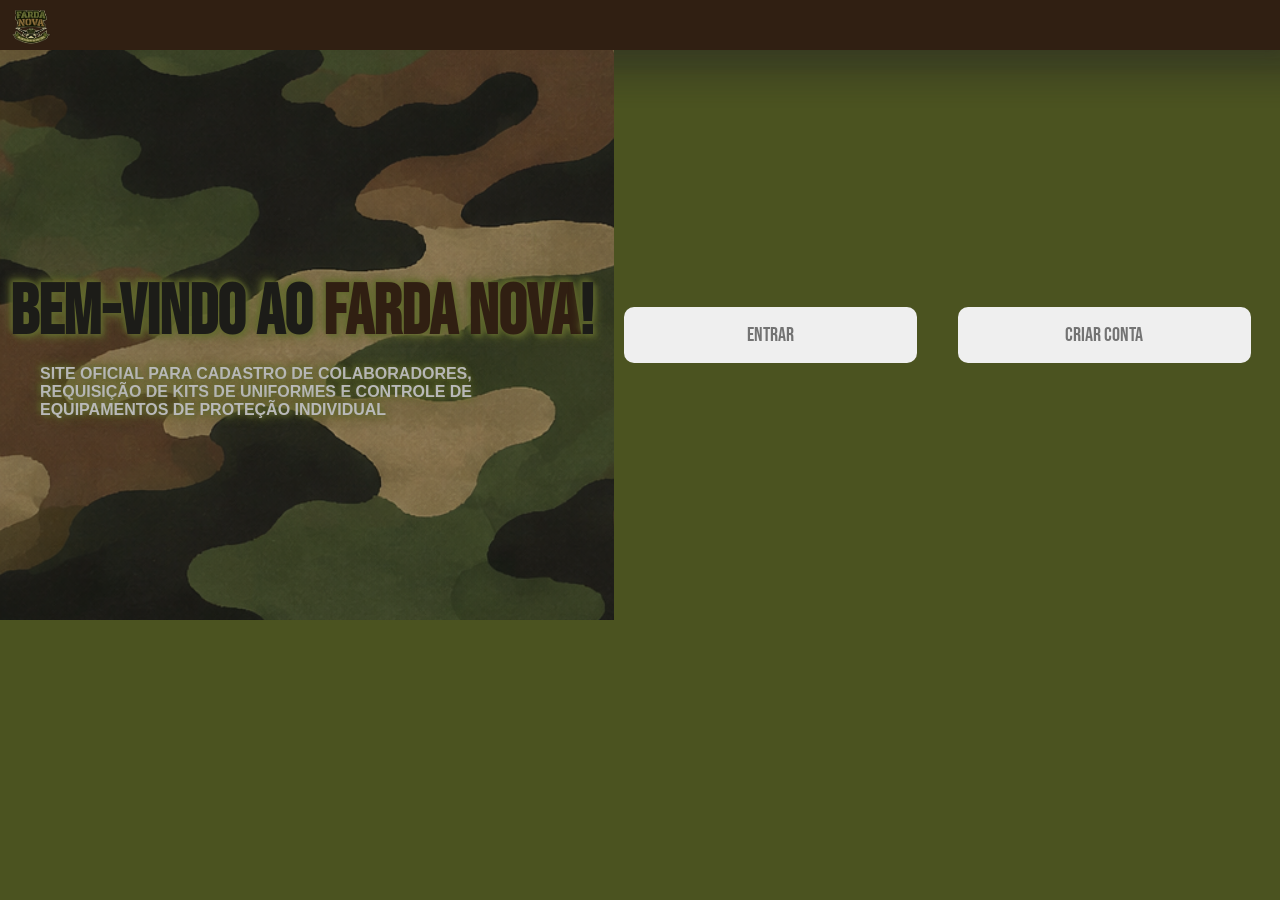
==== html/index.html @ be5efc84 "Atualização das páginas e finalizando LogIn, Cadastro finalizado. Falta icons e README.md" ====
<!DOCTYPE html>
<html lang="pt-BR">
<head>
    <meta charset="UTF-8">
    <meta name="viewport" content="width=device-width, initial-scale=1.0">
    <link rel="preconnect" href="https://fonts.googleapis.com">
    <link rel="preconnect" href="https://fonts.gstatic.com" crossorigin>
    <link href="https://fonts.googleapis.com/css2?family=Bebas+Neue&display=swap" rel="stylesheet"> 
    <link rel="stylesheet" href="../css/style.css">
    <title>Farda Nova</title>
</head>
<body>

    <header>
        <div class="header-line">
            <img class="logo" src="../img/fardanovalogo.svg" alt="Farda Nova">
            <div class="functions">
                <!-- imagens de perfil
                                configurações
                                perguntas-->
            </div>
        </div>
    </header>
    <main>
        <div class= "home-page">
            <h1>Bem-vindo ao <span class="destaque">Farda Nova</span>!</h1>
            <h2>SITE OFICIAL PARA CADASTRO DE COLABORADORES, REQUISIÇÃO DE KITS DE UNIFORMES E CONTROLE DE EQUIPAMENTOS DE PROTEÇÃO INDIVIDUAL</h2>
        </div>
            <div class="botoes-grid">
                <button id="LogIn"><a>ENTRAR</a></button>
                <button id="SignUp"><a>CRIAR CONTA</a></button>
        </div>
    </main>
    <footer>









    </footer>
    <script src="../js/script.js"></script>
</body>
</html>
---- css/style.css ----
*{
    margin: 0;
    padding: 0;
    box-sizing: border-box;
}
:root{
    --bg-pr-color: #4B5320;
    --cards: #A9A77A;
    --surface: #232323;
    --boards: #301f12;
    --highlight: #E50914;
    --text-color: #1C1C18;
    --text-sec-color: #B9B9B9;
    --text-desatived: #737373;
    --hover: #6B7048;
    --button: #C9A227;
}
html, body{
    height: 100vh;
    width: 98.5vw;
    font-family: "Bebas Neue", sans-serif;
    background-color: var(--bg-pr-color);
    display: flex;
    flex-direction: column;
}
header{
    display: flex;
    flex-direction: column;
    align-items: center;
    justify-content: center;
}
main{
    display: flex;
    align-items: center;
}
h1{
    font-size: 70px;
    color: var(--text-color);
    margin: 20px 0px 10px 0;
}
h2{
    color: var(--text-sec-color);
    font-family: "Ubuntu Condensed", sans-serif;
    font-size: 16px;
    margin: 0 30px 0 30px;
}
/*---------------------------------------- Primeira Página --------------------------------*/
.loading{
    display: flex;
    margin: 150px 0 500px 0;
    align-self: center;
    justify-content: center;
    z-index: 9999;
    position: fixed;
    inset: 0;
}
.logo{
    display: flex;
    padding: auto;
    height: 300px;
    width: 99%;   
}
.spinner {
    margin-top: 500px;
    display: flex;
    align-self: center;
    width: 50px;
    height: 50px;
    border: 7px solid var(--button);
    border-top-color: var(--bg-pr-color);
    border-radius: 50%;
    border-style: dotted;
    animation: girar 1s linear infinite;
}

@keyframes girar {
    to {
        transform: rotate(360deg);
  }
}
.destaque{
    color: var(--boards);
}
.home-page{ /*texto de apresentação*/
    align-content: center;
    justify-content: center;
    color: var(--text-color);
    width: 655.5px;
    height: 570px;
    background-image: url("../img/camuflagem.svg");
    background-size: cover;      /* cobre toda a tela, sem distorcer */ /* centraliza a imagem */
    background-repeat: no-repeat;
    background-attachment: fixed; /* opcional: fundo fica fixo ao rolar a página */
}
.home-page h1, h2{
    padding: 0px 10px 0 10px;
    text-shadow: 2px 2px 4px rgba(99, 107, 47, 0.7),
             4px 4px 8px rgba(99, 107, 47, 0.7),
            -2px -2px 4px rgb(99, 107, 47, 0.7),
            -4px -4px 8px rgb(99, 107, 47, 0.7);
}
.logo-line{ /*linha marrom no loading'*/
    padding: auto;
    align-items: center;
    justify-content: center;
    display: flex;
    width: 100%;
    background-color:var(--boards);
    box-shadow: 10px 10px 10px 10px rgb(35, 35, 35, 0.20),
                20px 20px 20px 20px rgb(35, 35, 35, 0.20),
                -10px -10px 10px 10px rgb(35, 35, 35, 0.20),
                -20px -20px 20px 20px rgb(35, 35, 35, 0.20);
}
.header-line{ /* linha marrom em cima da home*/
    display: flex;
    align-items: left;
    justify-content: left;
    height: 50px;
    width: 103%;
    background-color:var(--boards);
    box-shadow: 10px 10px 10px 10px rgb(35, 35, 35, 0.20),
                20px 20px 20px 20px rgb(35, 35, 35, 0.20),
                -10px -10px 10px 10px rgb(35, 35, 35, 0.20),
                -20px -20px 20px 20px rgb(35, 35, 35, 0.20);
}
.header-line img{
    height: 50px;
    width: 100px;
}
.search-bar {
    display: flex;
    width: 400px;
    height: 30px;
    margin: 10px 60px;
    border: 0;
    border-radius: 16px;
    background-color: var(--surface);
    cursor: pointer;
}
.search-bar:hover{
    background-color: var(--hover);
}
.search-bar p {
    font-family: "Sansation", sans-serif;
    font-weight: 400;
    font-style: italic;
    font-size: 16px;
    color: var(--text-desatived);
    justify-content: left;
    align-items: center;
    padding: 6px;
    margin-left: 10px;
}
.botoes-grid {
    display: grid;
    grid-template-columns: repeat(2, 1fr); /* 2 colunas de tamanho igual */
    gap: 20px; /* espaço entre os botões */
    width: 690px;
    align-items: center;      /* centraliza dentro de cada célula */
    justify-content: center;  /* mantém as colunas centralizadas */
    place-items: center;
}

.botoes-grid button {
    flex-direction: row;
    font-family: "Bebas Neue", sans-serif;
    color: var(--text-desatived);
    border-radius: 10px;
    border-style: hidden;
    align-items: center;
    justify-content: center;
    padding: 15px;
    font-size: 20px;
    cursor: pointer;
    width: 293px;
    height: 56px;
    transition: 400ms;
}
.botoes-grid button:hover {
    background-color: var(--hover);
    color: var(--text-color);
    transform: scale(1.1);
    transition: 400ms;
    
}
/*---------------------------------------------Segunda Página-----------------------------------------*/
.header-line2{ /* linha marrom em cima da home*/
    backdrop-filter: blur(100px);
    -webkit-backdrop-filter: blur(100px);
    display: flex;
    align-items: left;
    justify-content: left;
    height: 50px;
    width: 103%;
    background-color:var(--boards);
    box-shadow: 10px 10px 10px 10px rgb(35, 35, 35, 0.20),
                20px 20px 20px 20px rgb(35, 35, 35, 0.20),
                -10px -10px 10px 10px rgb(35, 35, 35, 0.20),
                -20px -20px 20px 20px rgb(35, 35, 35, 0.20);
}
.header-line2 img{
    filter: blur(5px);
    height: 50px;
    width: 100px;
}

.formulario{
    display: flex;
    flex-wrap: wrap;
    margin: 10px auto ;
    background-color: var(--cards);
    justify-content: center;
    width: 50rem;
    height: 40rem;
    font-size: 30px;
    border-radius: 15px;
}
form{
    display: flex;
    flex-direction: column;
    align-items: left;
    width: 800px;
    padding: 50px;
}
input{
    background-color: rgba(173, 173, 173);
    border: none;
    border-radius: 7px;
    width: 250px;
    height: 40px;
    padding: 10px;
    font-family: "Roboto Condesed", sans-serif;
    font-size: 18px;
    transition: 400ms;
    margin-left: 14px;
}
input:focus{
    background-color: white;
    border-radius: 7px;
    height: 40px;
    outline:none;
    border: none;
    transform: scale(1.1);
}
input:hover{
    transform: scale(1.1);
    transition: 400ms;
}
label{
    line-height: 1;
    padding-top: 0px;
}

.nomes{
    display: flex;
    gap: 24px;
    vertical-align: baseline;
}
#nome, #sobrenome{
    margin-left: 0;
}
.identity{
    gap: 24px;
    width: 310px;
    margin-bottom: 50px;
}
.nome{
    width: 303px;
}
.sobrenome{
    width:303px;
}
.aniversario{
    display: flex;
    margin-bottom: 50px;    
}
.email{
    display: flex;
    margin-bottom: 50px;
    margin-right: 12px;
}
.telephone{
    display: flex;
    margin-bottom: 50px;
}
.cep{
    display: flex;
    margin-bottom: 50px;
}.cpf-cnpj{
    padding: 10px;
    margin-bottom: 50px;
}
label, input, select{
    vertical-align: middle;
    cursor: pointer;    
}
select{
    background-color: rgba(173, 173, 173);
    border: none;
    border-radius: 7px;
    height: 40px;
    transition: 400ms;
}
select:focus{
    background-color: white;
}
select:hover{
    transform: scale(1.1);
    transition: 400ms;
}
option{
    margin-left: 7px;
}
#confirm{
    background-color: var(--button);
    padding: 5px;
    margin-left: 20px;
    height: 50px;
    width: 110px;
    border-radius: 7px;
    border: none;
    font-size: 18px;
    font-family: "Ubuntu Condensed", sans-serif;
    color: var(--text-desatived);
    font-weight: bold;
    transition: 400ms;
}

#confirm:hover{
    transform: scale(1.1);
    transition: 400ms;
    font-family: "Ubuntu Condensed", sans-serif;
    font-weight: bold;
    background-color: darkgreen;
    color: white;
    cursor: pointer;
}

.delete{
    opacity: 50%;
    background-color: var(--cards);
    color: var(--highlight);
    padding: 5px;
    margin-left: 250px;
    height: 50px;
    width: 110px;
    border-radius: 7px;
    border: var(--highlight) solid;
    font-size: 18px;
    font-family: "Ubuntu Condensed", sans-serif;
    font-weight: bold;
    transition: 400ms;
}
.delete:hover{
    opacity: 100%;
    background-color: var(--highlight);
    color: white;
    transform: scale(1.1);
    transition: 400ms;
}
/*---------------------------------------------Terceira Página-----------------------------------------*/
.destaque2{
    position: relative;
    color: var(--boards);
}
.home-page2{ /*texto de apresentação*/
    filter: blur(5px);
    position: relative;
    align-content: center;
    justify-content: center;
    color: var(--text-color);
    width: 655.5px;
    height: 570px;
    background-image: url("../img/camuflagem.svg");
    background-size: cover;      /* cobre toda a tela, sem distorcer */ /* centraliza a imagem */
    background-repeat: no-repeat;
    background-attachment: fixed; /* opcional: fundo fica fixo ao rolar a página */
}
.home-page2{
    filter: blur(5px);
    position: relative;
    padding: 0px 10px 0 10px;
    text-shadow: 2px 2px 4px rgba(99, 107, 47, 0.7),
             4px 4px 8px rgba(99, 107, 47, 0.7),
            -2px -2px 4px rgb(99, 107, 47, 0.7),
            -4px -4px 8px rgb(99, 107, 47, 0.7);
}
.botoes-grid2 button {
    filter: blur(5px);
    position: relative;
    flex-direction: row;
    row-gap: 20px;
    font-family: "Bebas Neue", sans-serif;
    color: var(--text-desatived);
    border-radius: 10px;
    border-style: hidden;
    align-items: center;
    justify-content: center;
    padding: 15px;
    font-size: 20px;
    cursor: pointer;
    width: 293px;
    height: 56px;
    transition: 400ms;
}
.join-block{
    padding: 10px 10px 0px 0;
    display: flex;    
    position: absolute;
    background-color: var(--cards);
    border-radius: 40px;
    top: 50%;
    left: 50%;
    transform: translate(-50%, -50%);
    z-index: 2;
}

.join-block input {
    width: 500px;
    padding: 20px;
    border: none;
    border-radius: 10px;
    cursor: pointer;
    margin-left: 30px;
}
.join-block label{
    font-size: 40px;
}
.login-button{
    display: flex;
    background-color: var(--button);
    padding: 5px;
    margin-top: 25px;
    align-items: center;
    justify-self: right;
    justify-content: center;
    height: 50px;
    width: 110px;
    border-radius: 7px;
    border: none;
    font-size: 18px;
    font-family: "Ubuntu Condensed", sans-serif;
    color: var(--text-desatived);
    font-weight: bold;
    transition: 400ms;
}
.login-button:hover{
    transform: scale(1.1);
    transition: 400ms;
    background-color: darkblue;
    color: white;
}
/*---------------------------------------------Pop-up-----------------------------------------*/
.header-line3{ /* linha marrom em cima da home*/
    position: relative;
    backdrop-filter: blur(100px);
    -webkit-backdrop-filter: blur(100px);
    display: flex;
    align-items: left;
    justify-content: left;
    height: 50px;
    width: 103%;
    background-color:var(--boards);
    box-shadow: 10px 10px 10px 10px rgb(35, 35, 35, 0.20),
                20px 20px 20px 20px rgb(35, 35, 35, 0.20),
                -10px -10px 10px 10px rgb(35, 35, 35, 0.20),
                -20px -20px 20px 20px rgb(35, 35, 35, 0.20);
}
.header-line2 img{
    filter: blur(5px);
    height: 50px;
    width: 100px;
}
.formulario{
    backdrop-filter: blur(100%);
    -webkit-backdrop-filter: blur(100%);
    display: flex;
    flex-wrap: wrap;
    margin: 10px auto ;
    background-color: var(--cards);
    justify-content: center;
    width: 50rem;
    height: 40rem;
    font-size: 30px;
    border-radius: 15px;
}
.form{
    position: relative;
    display: flex;
    flex-direction: column;
    align-items: left;
    width: 800px;
    padding: 50px;
}
input{
    background-color: rgba(173, 173, 173);
    border: none;
    border-radius: 7px;
    width: 250px;
    height: 40px;
    padding: 10px;
    font-family: "Roboto Condesed", sans-serif;
    font-size: 18px;
    transition: 400ms;
    margin-left: 14px;
}
label{
    line-height: 1;
    padding-top: 0px;
}
.nomes2{
    position: relative;
    filter: blur(5px);
    display: flex;
    gap: 24px;
    vertical-align: baseline;
}
#nome, #sobrenome{
    margin-left: 0;
}
.identity{
    gap: 24px;
    width: 310px;
    margin-bottom: 50px;
}
.nome{
    width: 303px;
}
.sobrenome{
    width:303px;
}
.aniversario2{
    position: relative;
    filter: blur(5px);
    display: flex;
    margin-bottom: 50px;    
}
.email2{
    position:relative;
    filter: blur(5px);
    display: flex;
    margin-bottom: 50px;
    margin-right: 12px;
}
.telephone2{
    position: relative;
    filter: blur(5px);
    display: flex;
    margin-bottom: 50px;
}
.cpf-cnpj2{
    position: relative;
    filter: blur(5px);
    padding: 10px;
    margin-bottom: 50px;
}
label, input, select{
    vertical-align: middle;
    cursor: pointer;    
}
select{
    background-color: rgba(173, 173, 173);
    border: none;
    border-radius: 7px;
    height: 40px;
    transition: 400ms;
}
#tipo2{
    position: relative;
    filter: blur(5px);
}
.pass-block{
    padding: 30px;
    height: 200px;
    width: 500px;
    display: flex;    
    position: absolute;
    background-color: var(--cards);
    border-radius: 40px;
    top: 50%;
    left: 50%;
    transform: translate(-50%, -50%);
    z-index: 2;
}
.pass-block{
    display: flex;
    flex-wrap: wrap;
}
.pass-block label{
    font-size: 30px;
}
.confirmar-senha{
    display: flex;
    flex-wrap: wrap;
}

#verSenha{
    width: 90px;
    margin-left: 15px;
}
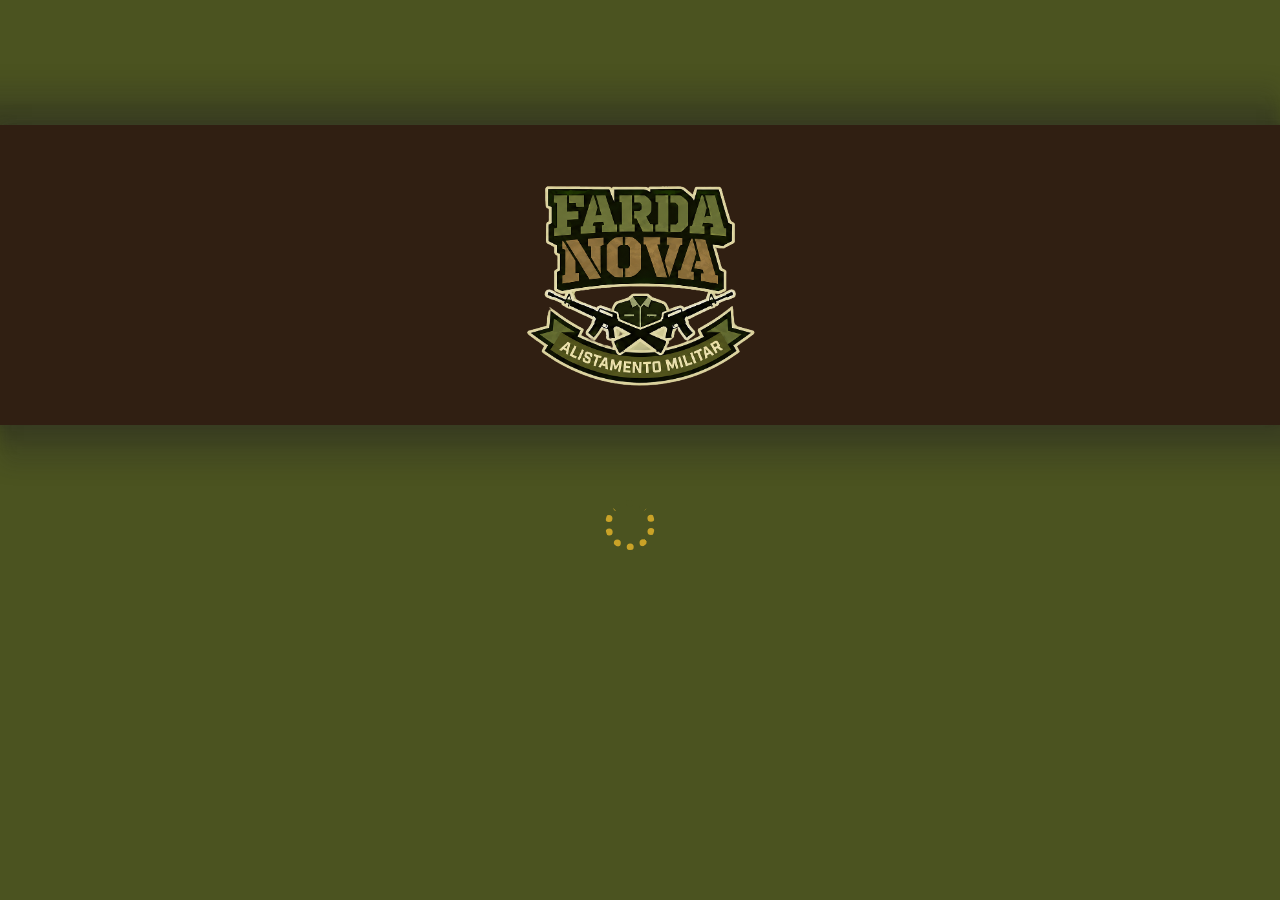
==== commit 13d3b5af: "Final version" ====
--- a/html/index.html
+++ b/html/index.html
@@ -3,6 +3,7 @@
 <head>
     <meta charset="UTF-8">
     <meta name="viewport" content="width=device-width, initial-scale=1.0">
+    <meta http-equiv="refresh" content="4; url=index.html">
     <link rel="preconnect" href="https://fonts.googleapis.com">
     <link rel="preconnect" href="https://fonts.gstatic.com" crossorigin>
     <link href="https://fonts.googleapis.com/css2?family=Bebas+Neue&display=swap" rel="stylesheet"> 
@@ -10,38 +11,11 @@
     <title>Farda Nova</title>
 </head>
 <body>
-
-    <header>
-        <div class="header-line">
+    <div class="loading" id="loader">
+        <div class="logo-line">
             <img class="logo" src="../img/fardanovalogo.svg" alt="Farda Nova">
-            <div class="functions">
-                <!-- imagens de perfil
-                                configurações
-                                perguntas-->
-            </div>
         </div>
-    </header>
-    <main>
-        <div class= "home-page">
-            <h1>Bem-vindo ao <span class="destaque">Farda Nova</span>!</h1>
-            <h2>SITE OFICIAL PARA CADASTRO DE COLABORADORES, REQUISIÇÃO DE KITS DE UNIFORMES E CONTROLE DE EQUIPAMENTOS DE PROTEÇÃO INDIVIDUAL</h2>
-        </div>
-            <div class="botoes-grid">
-                <button id="LogIn"><a>ENTRAR</a></button>
-                <button id="SignUp"><a>CRIAR CONTA</a></button>
-        </div>
-    </main>
-    <footer>
-
-
-
-
-
-
-
-
-
-    </footer>
-    <script src="../js/script.js"></script>
+    </div>
+    <div class="spinner"></div>
 </body>
-</html>+</html>
--- a/css/style.css
+++ b/css/style.css
@@ -153,6 +153,7 @@
 }
 .botoes-grid {
     display: grid;
+    column-wrap: auto;
     grid-template-columns: repeat(2, 1fr); /* 2 colunas de tamanho igual */
     gap: 20px; /* espaço entre os botões */
     width: 690px;
@@ -245,6 +246,7 @@
 input:hover{
     transform: scale(1.1);
     transition: 400ms;
+    background-color: rgb(214, 214, 214);
 }
 label{
     line-height: 1;
@@ -287,8 +289,8 @@
     display: flex;
     margin-bottom: 50px;
 }.cpf-cnpj{
-    padding: 10px;
-    margin-bottom: 50px;
+    margin-bottom: 50px;
+    align-items: left;
 }
 label, input, select{
     vertical-align: middle;
@@ -311,10 +313,20 @@
 option{
     margin-left: 7px;
 }
-#confirm{
+.buttons-final{
+    display: flex;
+    align-items: right;
+    justify-content: right;
+    justify-self: right;
+    width: fit-content;
+}
+.confirm{
+    display: flex;
+    align-items: center;
+    justify-content: center;
     background-color: var(--button);
     padding: 5px;
-    margin-left: 20px;
+    margin-left: 10px;
     height: 50px;
     width: 110px;
     border-radius: 7px;
@@ -326,24 +338,26 @@
     transition: 400ms;
 }
 
-#confirm:hover{
+.confirm:hover{
     transform: scale(1.1);
     transition: 400ms;
     font-family: "Ubuntu Condensed", sans-serif;
     font-weight: bold;
-    background-color: darkgreen;
+    background-color: blue;
     color: white;
     cursor: pointer;
 }
 
 .delete{
+    display: flex;
     opacity: 50%;
+    align-items: center;
+    justify-content: center;
     background-color: var(--cards);
     color: var(--highlight);
     padding: 5px;
-    margin-left: 250px;
-    height: 50px;
-    width: 110px;
+    height: 50px;
+    width: 130px;
     border-radius: 7px;
     border: var(--highlight) solid;
     font-size: 18px;
@@ -472,8 +486,8 @@
     width: 100px;
 }
 .formulario{
-    backdrop-filter: blur(100%);
-    -webkit-backdrop-filter: blur(100%);
+    backdrop-filter: blur(5px);
+    -webkit-backdrop-filter: blur(5px);
     display: flex;
     flex-wrap: wrap;
     margin: 10px auto ;
@@ -570,10 +584,12 @@
     filter: blur(5px);
 }
 .pass-block{
+    display: flex;
+    justify-content: right;
+    flex-wrap: wrap;
     padding: 30px;
     height: 200px;
-    width: 500px;
-    display: flex;    
+    width: 500px;   
     position: absolute;
     background-color: var(--cards);
     border-radius: 40px;
@@ -581,10 +597,7 @@
     left: 50%;
     transform: translate(-50%, -50%);
     z-index: 2;
-}
-.pass-block{
-    display: flex;
-    flex-wrap: wrap;
+
 }
 .pass-block label{
     font-size: 30px;
@@ -595,6 +608,96 @@
 }
 
 #verSenha{
-    width: 90px;
+    width: 50px;
+    height: 50px;
+    border: none;
+    cursor: pointer;
     margin-left: 15px;
-}+    margin-bottom: 20px;
+    border-radius: 20px;
+    background-color: rgba(173, 173, 173);
+}
+#verSenha:active{
+    background-color: rgba(173, 173, 173)
+}
+.buttons-fim{
+    display: flex;
+    align-items: center;
+    justify-content: center;
+    margin-top: 15px;
+    justify-content: center;
+    border-radius: 10px;
+    height: 40px;
+    padding: 7px;
+}
+.cadastrar{
+    display: flex;
+    width: 120px;
+    align-self: center;
+    justify-content: center;
+    opacity: 50%;
+    padding: 2px;
+    background-color: white;
+    border: none;
+    border-radius: 5px;
+    font-family: "Ubuntu Condensed", sans-serif;
+    transition: 400ms;
+    font-size: 18px;
+    color: green;
+    background-color: var(--cards);
+}
+.cadastrar:hover{
+    transform: scale(1.1);
+    transition: 400ms;
+    border: none;
+    background-color: green;
+    color: white;
+}
+.back{
+    display: flex;
+    align-items: center;
+    justify-content: center;
+    opacity: 50%;
+    width: 100px;
+    padding: 1px;
+    font-size: 18px;
+    border-radius: 5px;
+    margin-right: 10px;
+    border: none;
+    font-family: "Ubuntu Condensed", sans-serif;
+    color: red;
+    background-color: var(--cards);
+    transition: 400ms;
+}
+.back:hover{
+    transform:scale(1.1);
+    transition: 400ms;
+    border: none;
+    background-color: red ;
+    color: white;
+}
+.backButton{
+    display: flex;
+    background-color: var(--highlight);
+    padding: 5px;
+    margin-top: 25px;
+    align-items: center;
+    justify-self: right;
+    justify-content: center;
+    height: 50px;
+    width: 110px;
+    border-radius: 7px;
+    border: none;
+    font-size: 18px;
+    font-family: "Ubuntu Condensed", sans-serif;
+    color: var(--text-desatived);
+    font-weight: bold;
+    transition: 400ms;
+
+}
+.backButton:hover{
+    transform: scale(1.1);
+    transition: 400ms;
+    background-color: var(--highlight);
+    color: white;
+}
